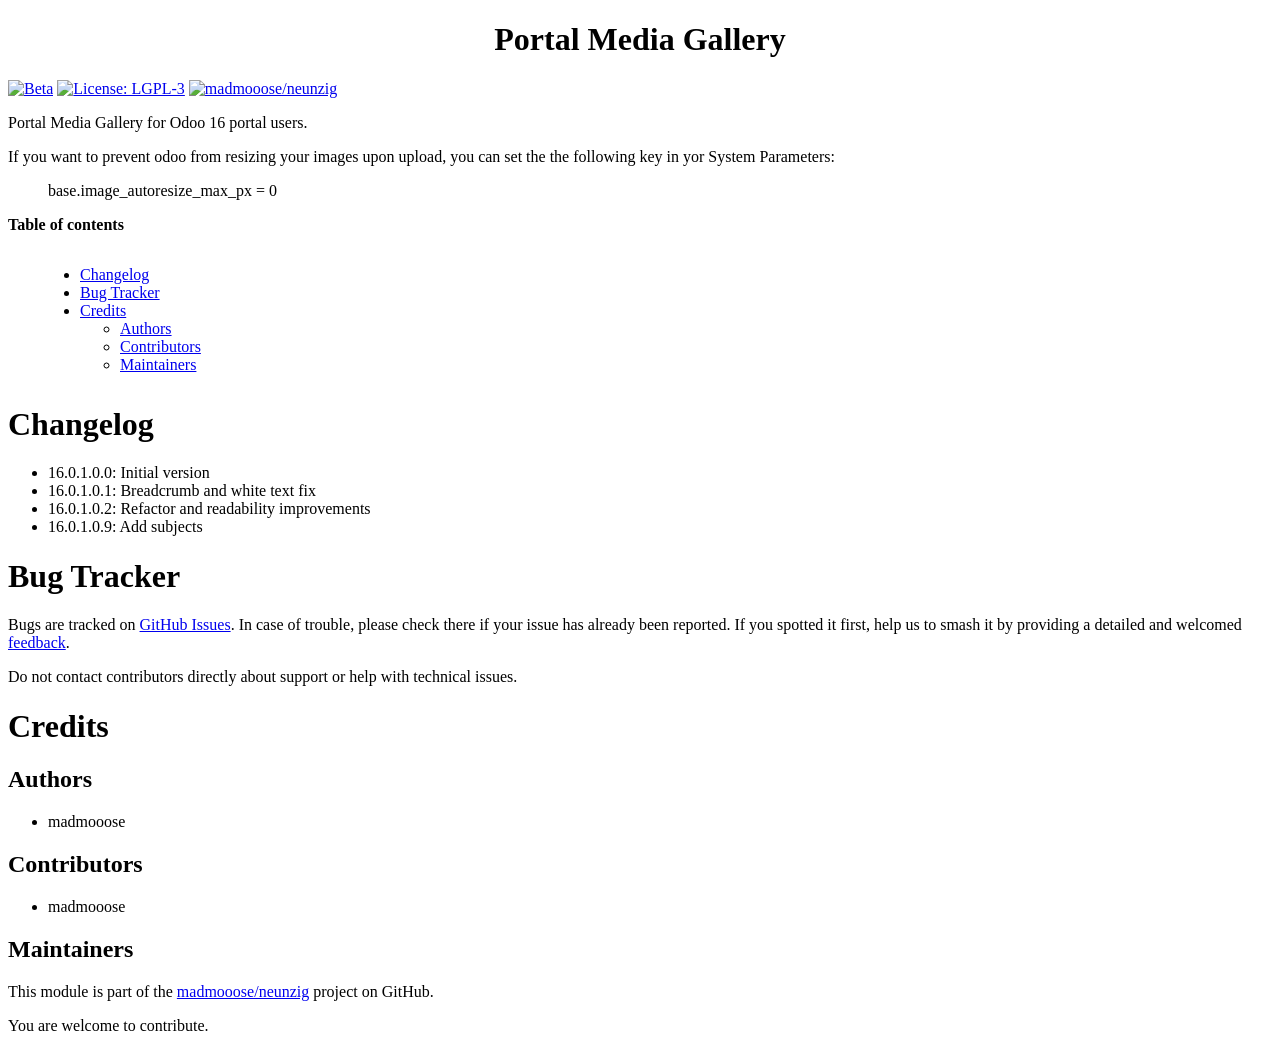
==== media_gallery/static/description/index.html @ 29b93907 "[IMP] media_gallery: upper version number" ====
<!DOCTYPE html PUBLIC "-//W3C//DTD XHTML 1.0 Transitional//EN" "http://www.w3.org/TR/xhtml1/DTD/xhtml1-transitional.dtd">
<html xmlns="http://www.w3.org/1999/xhtml" xml:lang="en" lang="en">
<head>
<meta http-equiv="Content-Type" content="text/html; charset=utf-8" />
<meta name="generator" content="Docutils: https://docutils.sourceforge.io/" />
<title>Portal Media Gallery</title>
<style type="text/css">

/*
:Author: David Goodger (goodger@python.org)
:Id: $Id: html4css1.css 9511 2024-01-13 09:50:07Z milde $
:Copyright: This stylesheet has been placed in the public domain.

Default cascading style sheet for the HTML output of Docutils.
Despite the name, some widely supported CSS2 features are used.

See https://docutils.sourceforge.io/docs/howto/html-stylesheets.html for how to
customize this style sheet.
*/

/* used to remove borders from tables and images */
.borderless, table.borderless td, table.borderless th {
  border: 0 }

table.borderless td, table.borderless th {
  /* Override padding for "table.docutils td" with "! important".
     The right padding separates the table cells. */
  padding: 0 0.5em 0 0 ! important }

.first {
  /* Override more specific margin styles with "! important". */
  margin-top: 0 ! important }

.last, .with-subtitle {
  margin-bottom: 0 ! important }

.hidden {
  display: none }

.subscript {
  vertical-align: sub;
  font-size: smaller }

.superscript {
  vertical-align: super;
  font-size: smaller }

a.toc-backref {
  text-decoration: none ;
  color: black }

blockquote.epigraph {
  margin: 2em 5em ; }

dl.docutils dd {
  margin-bottom: 0.5em }

object[type="image/svg+xml"], object[type="application/x-shockwave-flash"] {
  overflow: hidden;
}

/* Uncomment (and remove this text!) to get bold-faced definition list terms
dl.docutils dt {
  font-weight: bold }
*/

div.abstract {
  margin: 2em 5em }

div.abstract p.topic-title {
  font-weight: bold ;
  text-align: center }

div.admonition, div.attention, div.caution, div.danger, div.error,
div.hint, div.important, div.note, div.tip, div.warning {
  margin: 2em ;
  border: medium outset ;
  padding: 1em }

div.admonition p.admonition-title, div.hint p.admonition-title,
div.important p.admonition-title, div.note p.admonition-title,
div.tip p.admonition-title {
  font-weight: bold ;
  font-family: sans-serif }

div.attention p.admonition-title, div.caution p.admonition-title,
div.danger p.admonition-title, div.error p.admonition-title,
div.warning p.admonition-title, .code .error {
  color: red ;
  font-weight: bold ;
  font-family: sans-serif }

/* Uncomment (and remove this text!) to get reduced vertical space in
   compound paragraphs.
div.compound .compound-first, div.compound .compound-middle {
  margin-bottom: 0.5em }

div.compound .compound-last, div.compound .compound-middle {
  margin-top: 0.5em }
*/

div.dedication {
  margin: 2em 5em ;
  text-align: center ;
  font-style: italic }

div.dedication p.topic-title {
  font-weight: bold ;
  font-style: normal }

div.figure {
  margin-left: 2em ;
  margin-right: 2em }

div.footer, div.header {
  clear: both;
  font-size: smaller }

div.line-block {
  display: block ;
  margin-top: 1em ;
  margin-bottom: 1em }

div.line-block div.line-block {
  margin-top: 0 ;
  margin-bottom: 0 ;
  margin-left: 1.5em }

div.sidebar {
  margin: 0 0 0.5em 1em ;
  border: medium outset ;
  padding: 1em ;
  background-color: #ffffee ;
  width: 40% ;
  float: right ;
  clear: right }

div.sidebar p.rubric {
  font-family: sans-serif ;
  font-size: medium }

div.system-messages {
  margin: 5em }

div.system-messages h1 {
  color: red }

div.system-message {
  border: medium outset ;
  padding: 1em }

div.system-message p.system-message-title {
  color: red ;
  font-weight: bold }

div.topic {
  margin: 2em }

h1.section-subtitle, h2.section-subtitle, h3.section-subtitle,
h4.section-subtitle, h5.section-subtitle, h6.section-subtitle {
  margin-top: 0.4em }

h1.title {
  text-align: center }

h2.subtitle {
  text-align: center }

hr.docutils {
  width: 75% }

img.align-left, .figure.align-left, object.align-left, table.align-left {
  clear: left ;
  float: left ;
  margin-right: 1em }

img.align-right, .figure.align-right, object.align-right, table.align-right {
  clear: right ;
  float: right ;
  margin-left: 1em }

img.align-center, .figure.align-center, object.align-center {
  display: block;
  margin-left: auto;
  margin-right: auto;
}

table.align-center {
  margin-left: auto;
  margin-right: auto;
}

.align-left {
  text-align: left }

.align-center {
  clear: both ;
  text-align: center }

.align-right {
  text-align: right }

/* reset inner alignment in figures */
div.align-right {
  text-align: inherit }

/* div.align-center * { */
/*   text-align: left } */

.align-top    {
  vertical-align: top }

.align-middle {
  vertical-align: middle }

.align-bottom {
  vertical-align: bottom }

ol.simple, ul.simple {
  margin-bottom: 1em }

ol.arabic {
  list-style: decimal }

ol.loweralpha {
  list-style: lower-alpha }

ol.upperalpha {
  list-style: upper-alpha }

ol.lowerroman {
  list-style: lower-roman }

ol.upperroman {
  list-style: upper-roman }

p.attribution {
  text-align: right ;
  margin-left: 50% }

p.caption {
  font-style: italic }

p.credits {
  font-style: italic ;
  font-size: smaller }

p.label {
  white-space: nowrap }

p.rubric {
  font-weight: bold ;
  font-size: larger ;
  color: maroon ;
  text-align: center }

p.sidebar-title {
  font-family: sans-serif ;
  font-weight: bold ;
  font-size: larger }

p.sidebar-subtitle {
  font-family: sans-serif ;
  font-weight: bold }

p.topic-title {
  font-weight: bold }

pre.address {
  margin-bottom: 0 ;
  margin-top: 0 ;
  font: inherit }

pre.literal-block, pre.doctest-block, pre.math, pre.code {
  margin-left: 2em ;
  margin-right: 2em }

pre.code .ln { color: gray; } /* line numbers */
pre.code, code { background-color: #eeeeee }
pre.code .comment, code .comment { color: #5C6576 }
pre.code .keyword, code .keyword { color: #3B0D06; font-weight: bold }
pre.code .literal.string, code .literal.string { color: #0C5404 }
pre.code .name.builtin, code .name.builtin { color: #352B84 }
pre.code .deleted, code .deleted { background-color: #DEB0A1}
pre.code .inserted, code .inserted { background-color: #A3D289}

span.classifier {
  font-family: sans-serif ;
  font-style: oblique }

span.classifier-delimiter {
  font-family: sans-serif ;
  font-weight: bold }

span.interpreted {
  font-family: sans-serif }

span.option {
  white-space: nowrap }

span.pre {
  white-space: pre }

span.problematic, pre.problematic {
  color: red }

span.section-subtitle {
  /* font-size relative to parent (h1..h6 element) */
  font-size: 80% }

table.citation {
  border-left: solid 1px gray;
  margin-left: 1px }

table.docinfo {
  margin: 2em 4em }

table.docutils {
  margin-top: 0.5em ;
  margin-bottom: 0.5em }

table.footnote {
  border-left: solid 1px black;
  margin-left: 1px }

table.docutils td, table.docutils th,
table.docinfo td, table.docinfo th {
  padding-left: 0.5em ;
  padding-right: 0.5em ;
  vertical-align: top }

table.docutils th.field-name, table.docinfo th.docinfo-name {
  font-weight: bold ;
  text-align: left ;
  white-space: nowrap ;
  padding-left: 0 }

/* "booktabs" style (no vertical lines) */
table.docutils.booktabs {
  border: 0px;
  border-top: 2px solid;
  border-bottom: 2px solid;
  border-collapse: collapse;
}
table.docutils.booktabs * {
  border: 0px;
}
table.docutils.booktabs th {
  border-bottom: thin solid;
  text-align: left;
}

h1 tt.docutils, h2 tt.docutils, h3 tt.docutils,
h4 tt.docutils, h5 tt.docutils, h6 tt.docutils {
  font-size: 100% }

ul.auto-toc {
  list-style-type: none }

</style>
</head>
<body>
<div class="document" id="portal-media-gallery">
<h1 class="title">Portal Media Gallery</h1>

<!-- !!!!!!!!!!!!!!!!!!!!!!!!!!!!!!!!!!!!!!!!!!!!!!!!!!!!
!! This file is generated by oca-gen-addon-readme !!
!! changes will be overwritten.                   !!
!!!!!!!!!!!!!!!!!!!!!!!!!!!!!!!!!!!!!!!!!!!!!!!!!!!!
!! source digest: sha256:11bf9615dc5aa666ba21d3c4ef84116e66527a4f3820542f14f103bdc043a9e3
!!!!!!!!!!!!!!!!!!!!!!!!!!!!!!!!!!!!!!!!!!!!!!!!!!!! -->
<p><a class="reference external image-reference" href="https://odoo-community.org/page/development-status"><img alt="Beta" src="https://img.shields.io/badge/maturity-Beta-yellow.png" /></a> <a class="reference external image-reference" href="http://www.gnu.org/licenses/lgpl-3.0-standalone.html"><img alt="License: LGPL-3" src="https://img.shields.io/badge/licence-LGPL--3-blue.png" /></a> <a class="reference external image-reference" href="https://github.com/madmooose/neunzig/tree/16.0/media_gallery"><img alt="madmooose/neunzig" src="https://img.shields.io/badge/github-madmooose%2Fneunzig-lightgray.png?logo=github" /></a></p>
<p>Portal Media Gallery for Odoo 16 portal users.</p>
<p>If you want to prevent odoo from resizing your images upon upload, you can set the the following key in yor System Parameters:</p>
<blockquote>
base.image_autoresize_max_px = 0</blockquote>
<p><strong>Table of contents</strong></p>
<div class="contents local topic" id="contents">
<ul class="simple">
<li><a class="reference internal" href="#changelog" id="toc-entry-1">Changelog</a></li>
<li><a class="reference internal" href="#bug-tracker" id="toc-entry-2">Bug Tracker</a></li>
<li><a class="reference internal" href="#credits" id="toc-entry-3">Credits</a><ul>
<li><a class="reference internal" href="#authors" id="toc-entry-4">Authors</a></li>
<li><a class="reference internal" href="#contributors" id="toc-entry-5">Contributors</a></li>
<li><a class="reference internal" href="#maintainers" id="toc-entry-6">Maintainers</a></li>
</ul>
</li>
</ul>
</div>
<div class="section" id="changelog">
<h1><a class="toc-backref" href="#toc-entry-1">Changelog</a></h1>
<ul class="simple">
<li>16.0.1.0.0: Initial version</li>
<li>16.0.1.0.1: Breadcrumb and white text fix</li>
<li>16.0.1.0.2: Refactor and readability improvements</li>
<li>16.0.1.0.9: Add subjects</li>
</ul>
</div>
<div class="section" id="bug-tracker">
<h1><a class="toc-backref" href="#toc-entry-2">Bug Tracker</a></h1>
<p>Bugs are tracked on <a class="reference external" href="https://github.com/madmooose/neunzig/issues">GitHub Issues</a>.
In case of trouble, please check there if your issue has already been reported.
If you spotted it first, help us to smash it by providing a detailed and welcomed
<a class="reference external" href="https://github.com/madmooose/neunzig/issues/new?body=module:%20media_gallery%0Aversion:%2016.0%0A%0A**Steps%20to%20reproduce**%0A-%20...%0A%0A**Current%20behavior**%0A%0A**Expected%20behavior**">feedback</a>.</p>
<p>Do not contact contributors directly about support or help with technical issues.</p>
</div>
<div class="section" id="credits">
<h1><a class="toc-backref" href="#toc-entry-3">Credits</a></h1>
<div class="section" id="authors">
<h2><a class="toc-backref" href="#toc-entry-4">Authors</a></h2>
<ul class="simple">
<li>madmooose</li>
</ul>
</div>
<div class="section" id="contributors">
<h2><a class="toc-backref" href="#toc-entry-5">Contributors</a></h2>
<ul class="simple">
<li>madmooose</li>
</ul>
</div>
<div class="section" id="maintainers">
<h2><a class="toc-backref" href="#toc-entry-6">Maintainers</a></h2>
<p>This module is part of the <a class="reference external" href="https://github.com/madmooose/neunzig/tree/16.0/media_gallery">madmooose/neunzig</a> project on GitHub.</p>
<p>You are welcome to contribute.</p>
</div>
</div>
</div>
</body>
</html>
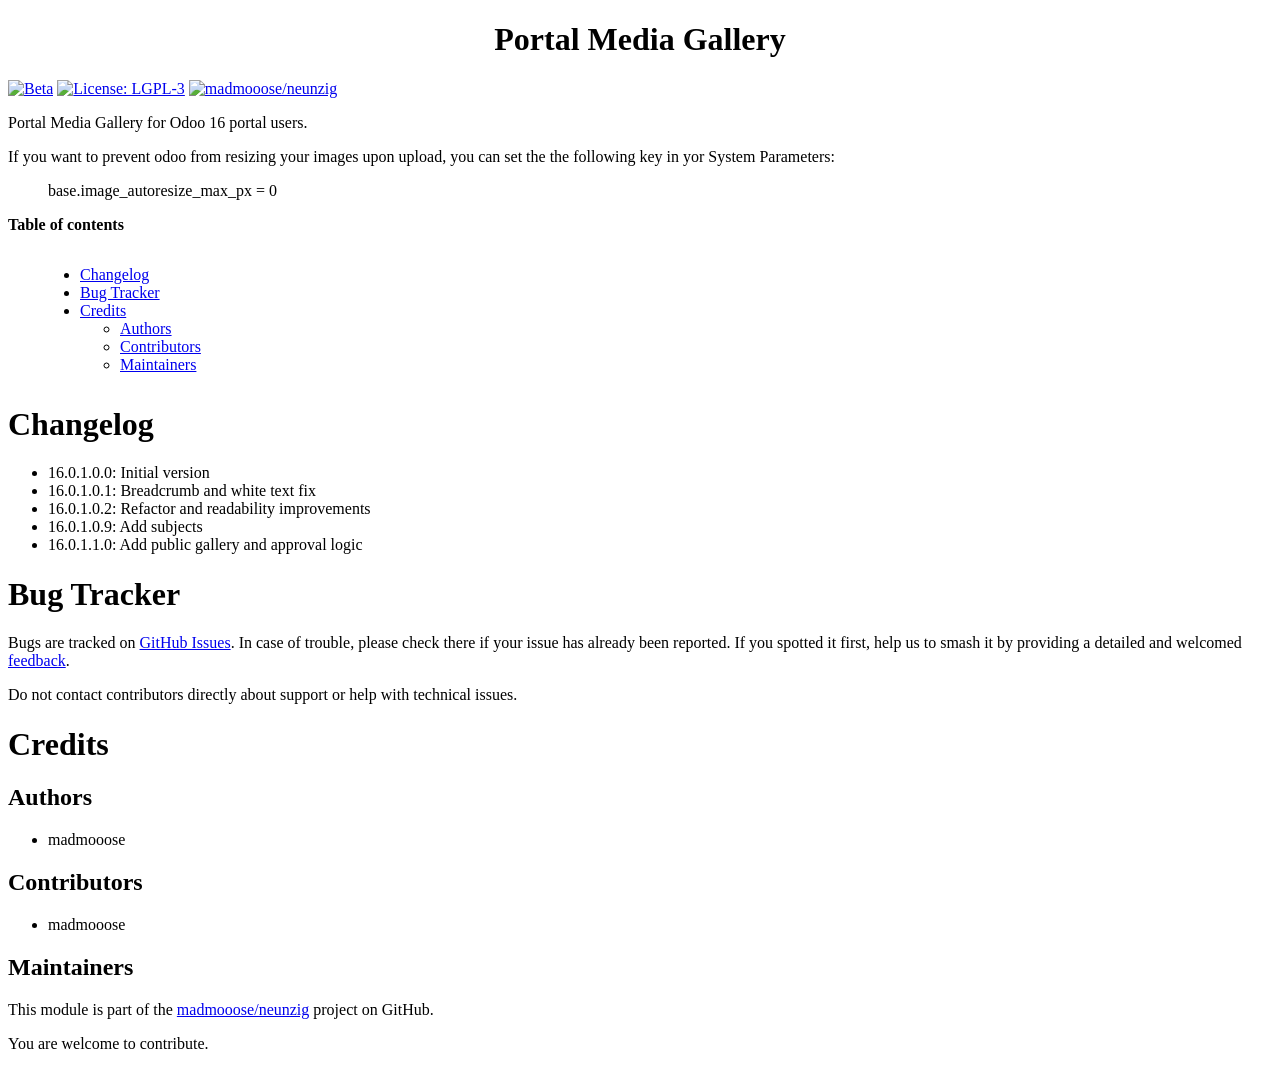
==== commit 198db497: "[IMP] media_gallery: finish portal gallery and add approval logic" ====
--- a/media_gallery/static/description/index.html
+++ b/media_gallery/static/description/index.html
@@ -394,6 +394,7 @@
 <li>16.0.1.0.1: Breadcrumb and white text fix</li>
 <li>16.0.1.0.2: Refactor and readability improvements</li>
 <li>16.0.1.0.9: Add subjects</li>
+<li>16.0.1.1.0: Add public gallery and approval logic</li>
 </ul>
 </div>
 <div class="section" id="bug-tracker">
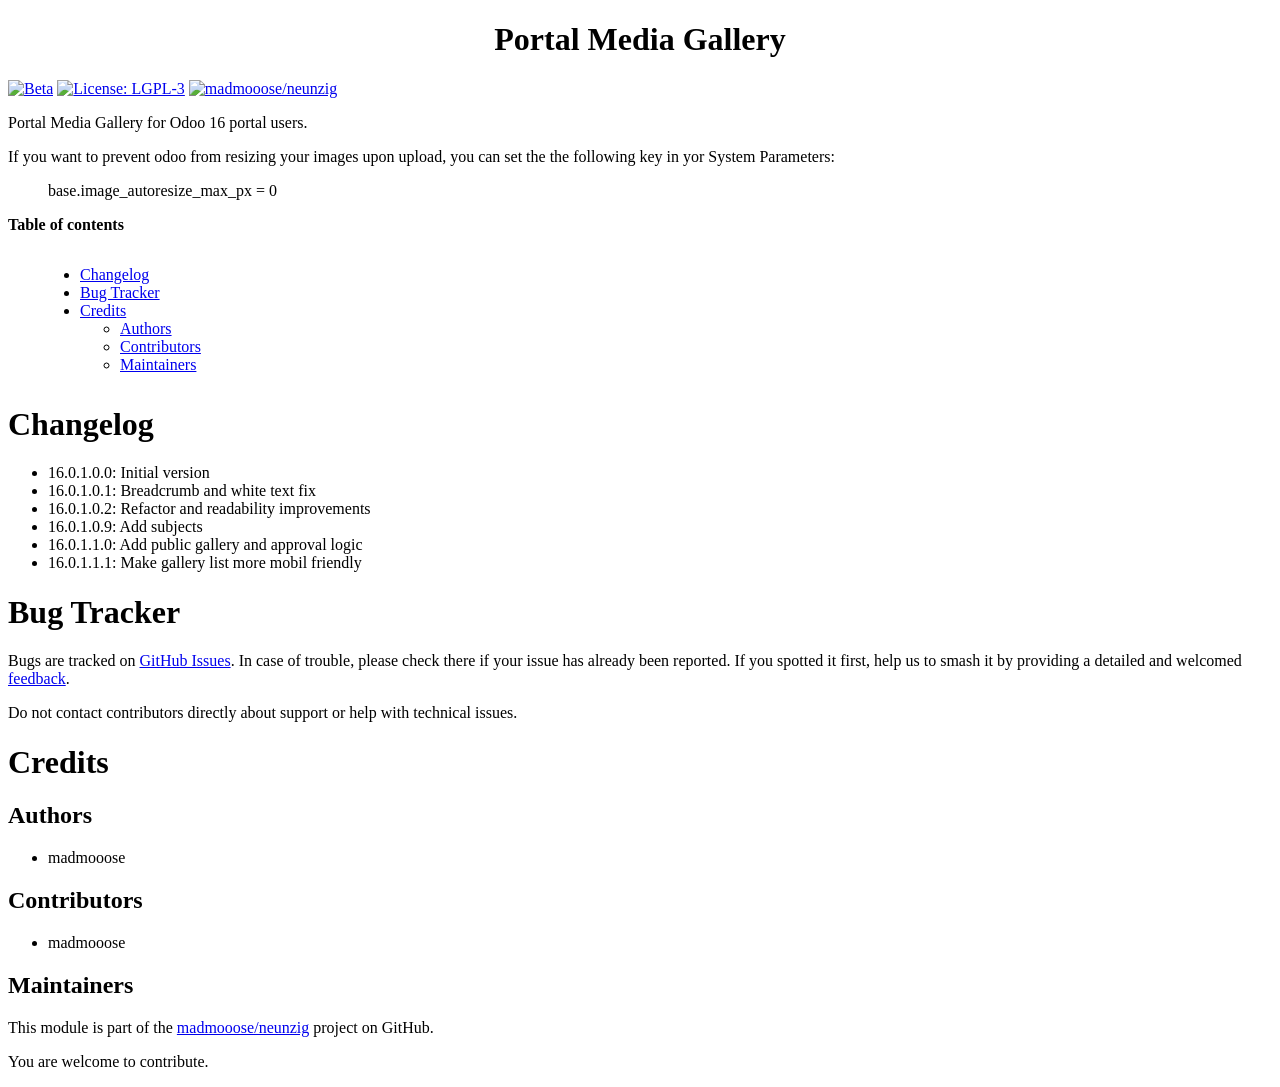
==== commit 1a2c3c8b: "[IMP] media_gallery: small display optimization" ====
--- a/media_gallery/static/description/index.html
+++ b/media_gallery/static/description/index.html
@@ -395,6 +395,7 @@
 <li>16.0.1.0.2: Refactor and readability improvements</li>
 <li>16.0.1.0.9: Add subjects</li>
 <li>16.0.1.1.0: Add public gallery and approval logic</li>
+<li>16.0.1.1.1: Make gallery list more mobil friendly</li>
 </ul>
 </div>
 <div class="section" id="bug-tracker">
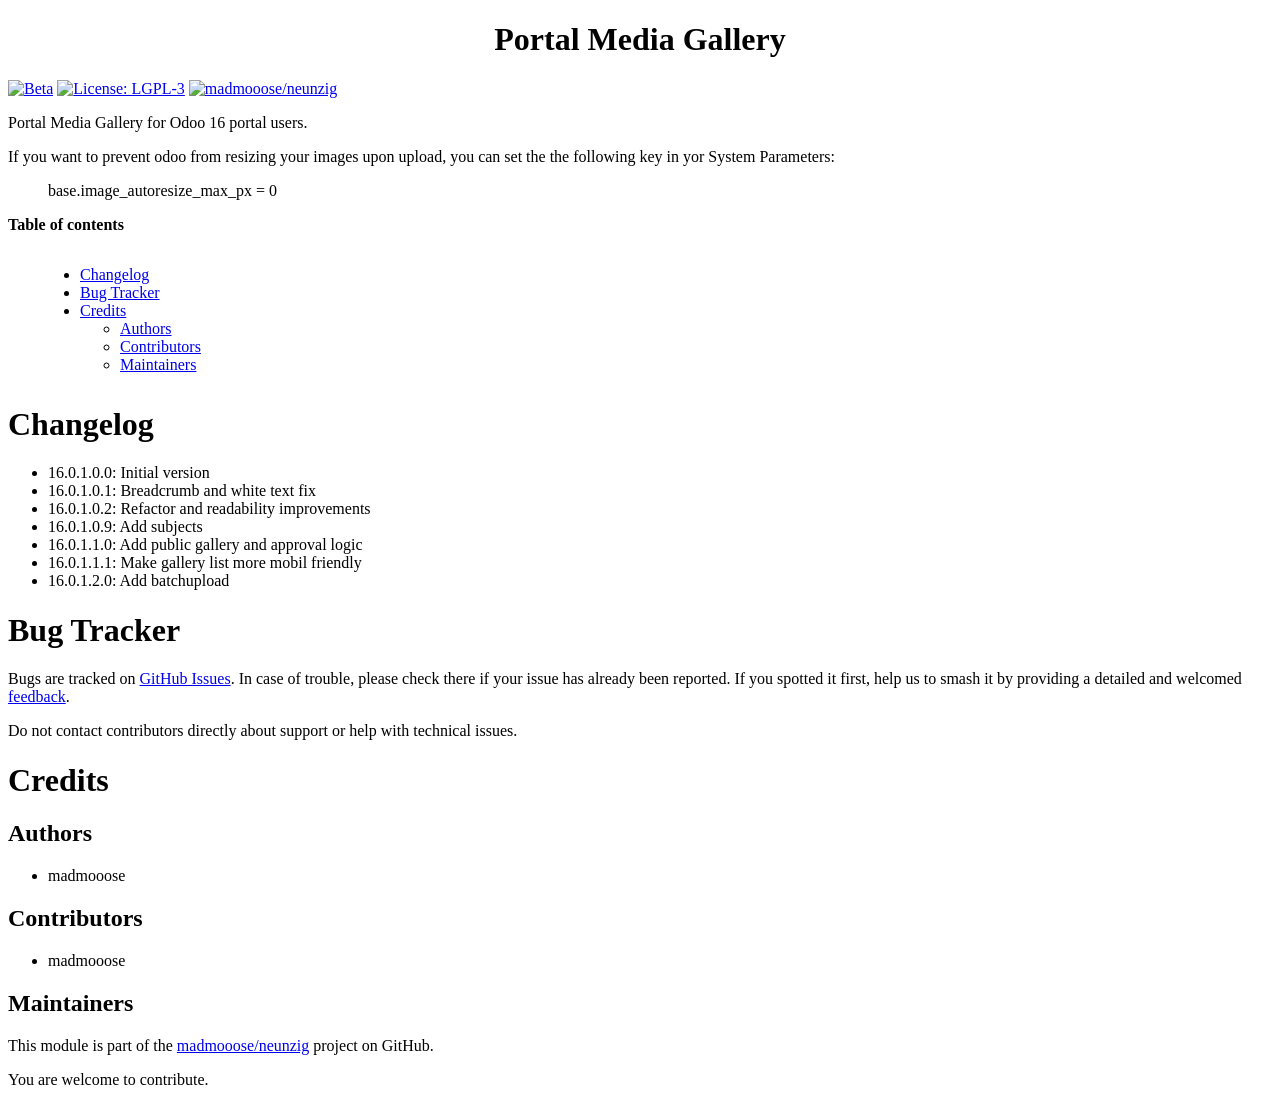
==== commit 0c386fc7: "[IMP] media_gallery: Add batch upload" ====
--- a/media_gallery/static/description/index.html
+++ b/media_gallery/static/description/index.html
@@ -396,6 +396,7 @@
 <li>16.0.1.0.9: Add subjects</li>
 <li>16.0.1.1.0: Add public gallery and approval logic</li>
 <li>16.0.1.1.1: Make gallery list more mobil friendly</li>
+<li>16.0.1.2.0: Add batchupload</li>
 </ul>
 </div>
 <div class="section" id="bug-tracker">
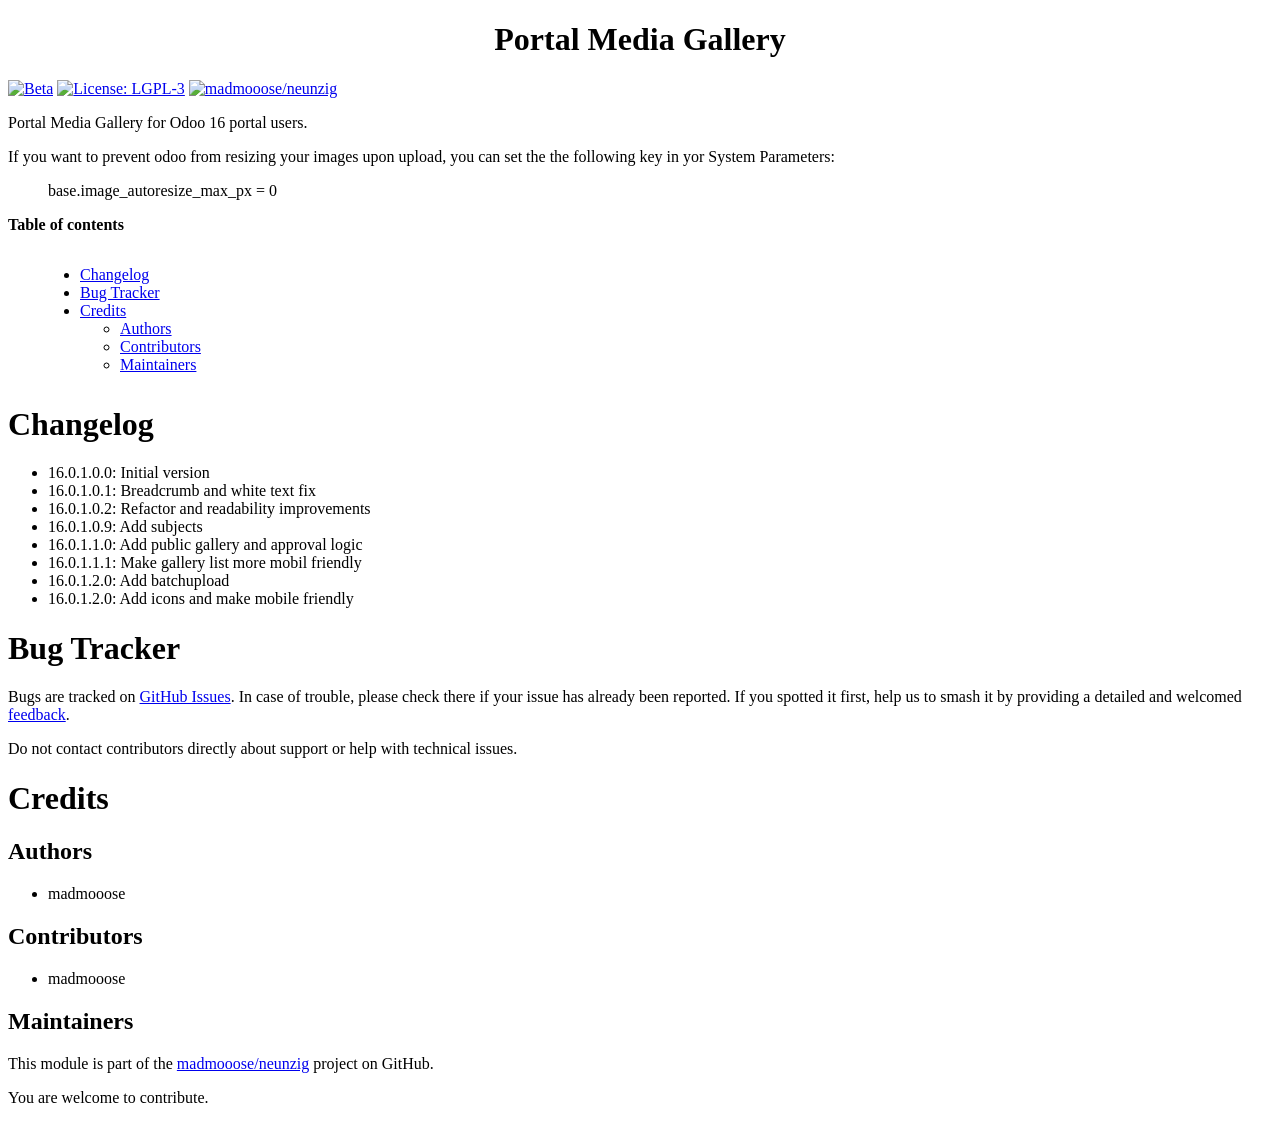
==== commit 18f0efd9: "[IMP] media_gallery: add icons and make mobile frindly" ====
--- a/media_gallery/static/description/index.html
+++ b/media_gallery/static/description/index.html
@@ -397,6 +397,7 @@
 <li>16.0.1.1.0: Add public gallery and approval logic</li>
 <li>16.0.1.1.1: Make gallery list more mobil friendly</li>
 <li>16.0.1.2.0: Add batchupload</li>
+<li>16.0.1.2.0: Add icons and make mobile friendly</li>
 </ul>
 </div>
 <div class="section" id="bug-tracker">
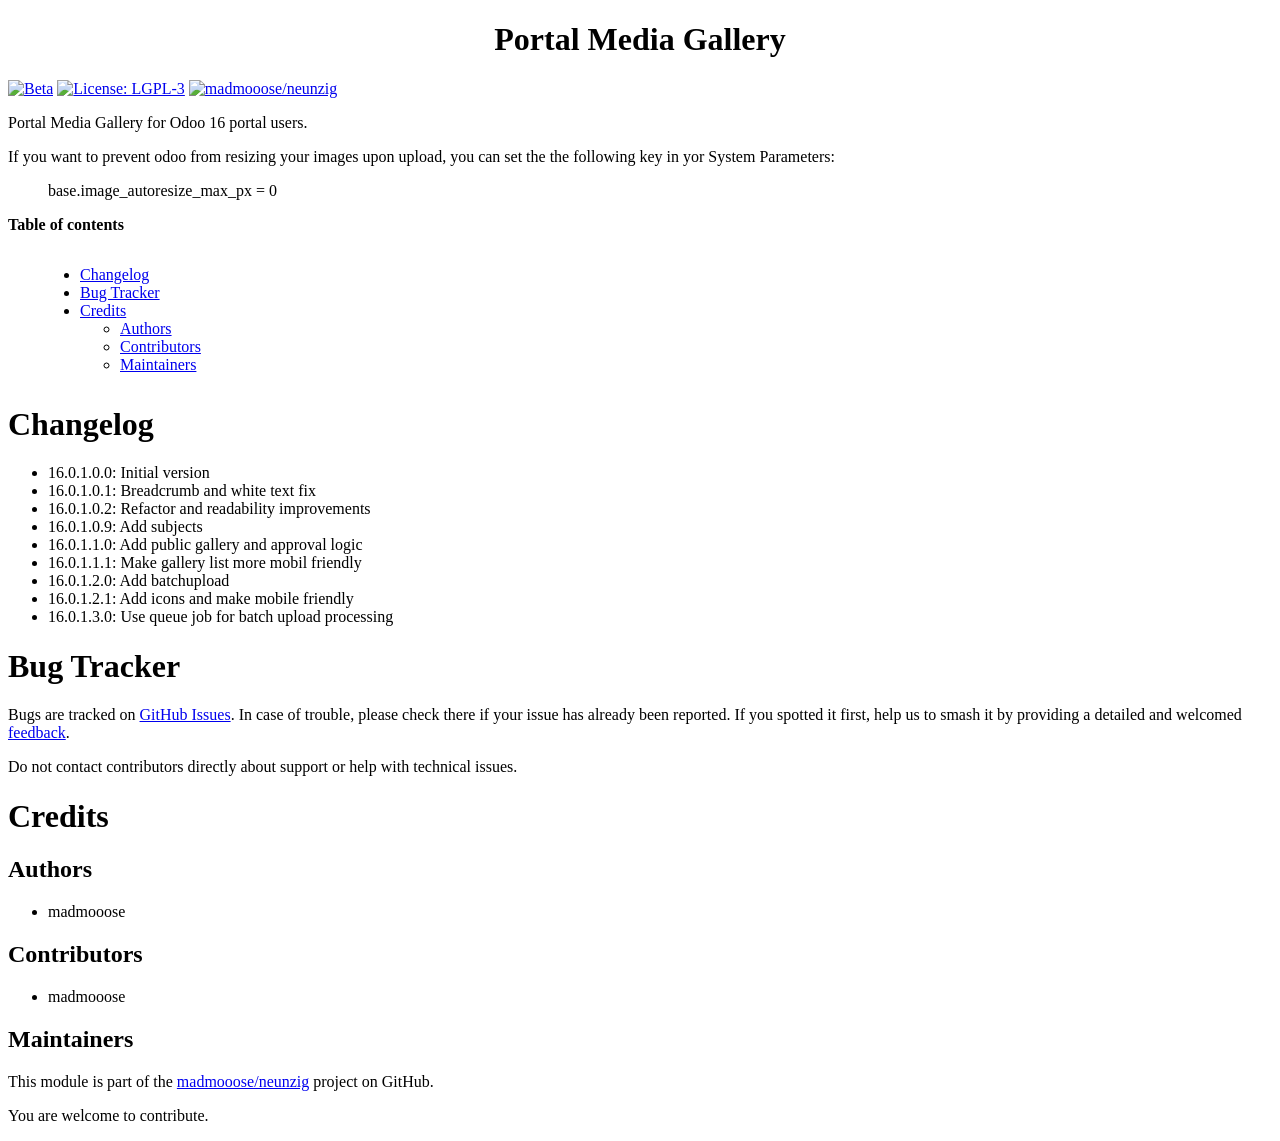
==== commit 3a3ba22e: "[WIP] media_gallery: dirty mass uploader" ====
--- a/media_gallery/static/description/index.html
+++ b/media_gallery/static/description/index.html
@@ -397,7 +397,8 @@
 <li>16.0.1.1.0: Add public gallery and approval logic</li>
 <li>16.0.1.1.1: Make gallery list more mobil friendly</li>
 <li>16.0.1.2.0: Add batchupload</li>
-<li>16.0.1.2.0: Add icons and make mobile friendly</li>
+<li>16.0.1.2.1: Add icons and make mobile friendly</li>
+<li>16.0.1.3.0: Use queue job for batch upload processing</li>
 </ul>
 </div>
 <div class="section" id="bug-tracker">
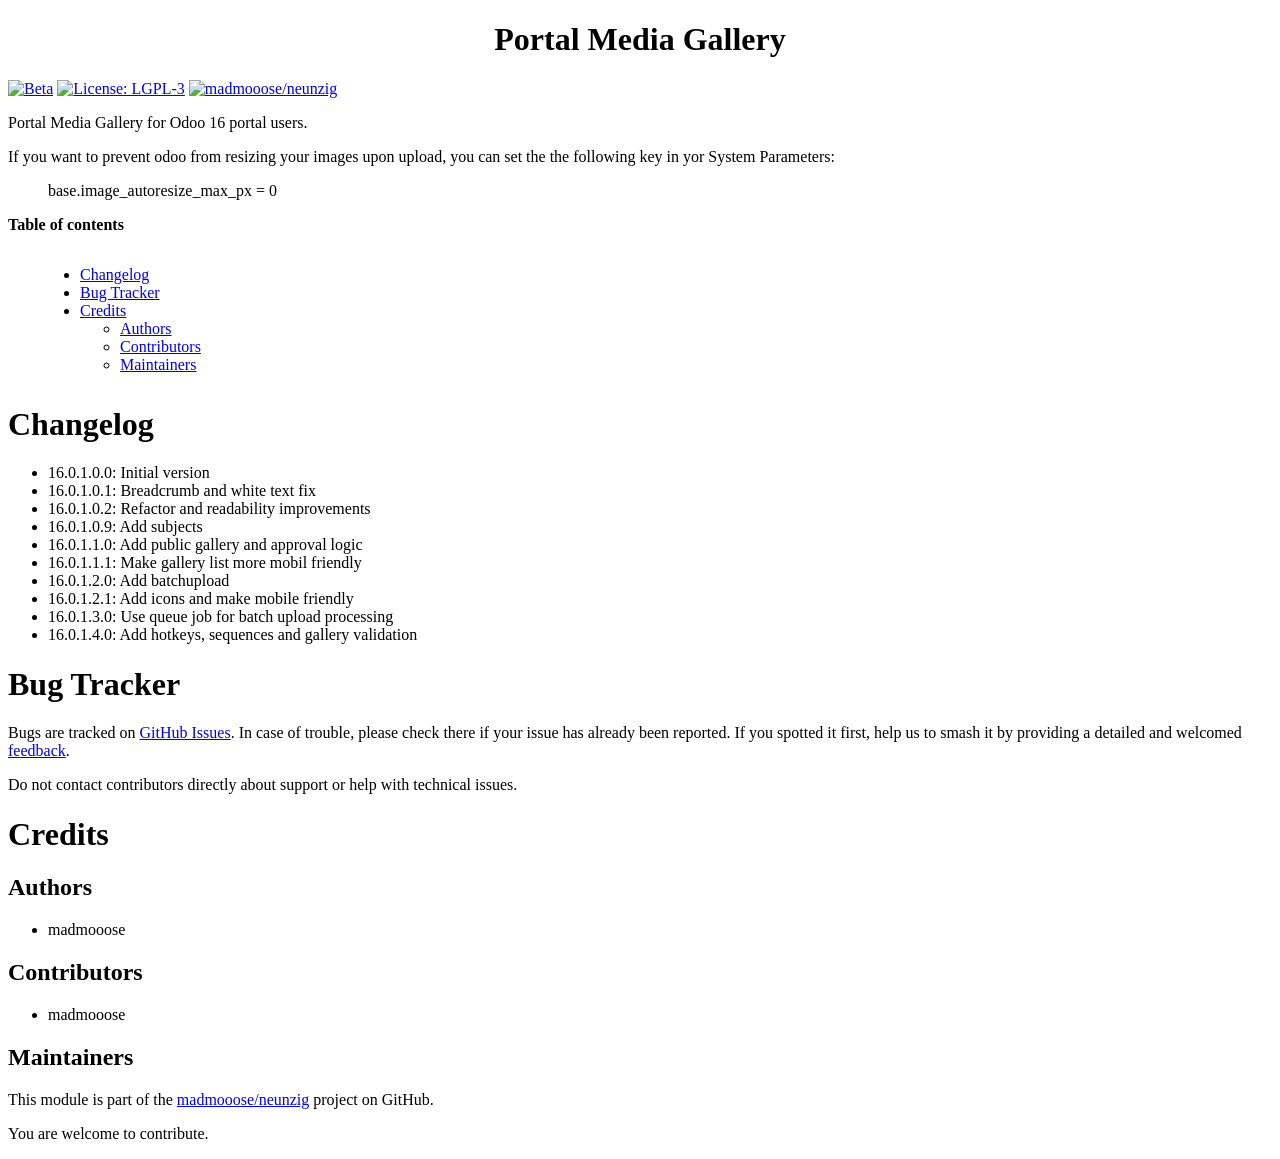
==== commit fe5bc9ea: "[IMP] media_gallery: Add hotkeys, sequences and gallery validation" ====
--- a/media_gallery/static/description/index.html
+++ b/media_gallery/static/description/index.html
@@ -399,6 +399,7 @@
 <li>16.0.1.2.0: Add batchupload</li>
 <li>16.0.1.2.1: Add icons and make mobile friendly</li>
 <li>16.0.1.3.0: Use queue job for batch upload processing</li>
+<li>16.0.1.4.0: Add hotkeys, sequences and gallery validation</li>
 </ul>
 </div>
 <div class="section" id="bug-tracker">
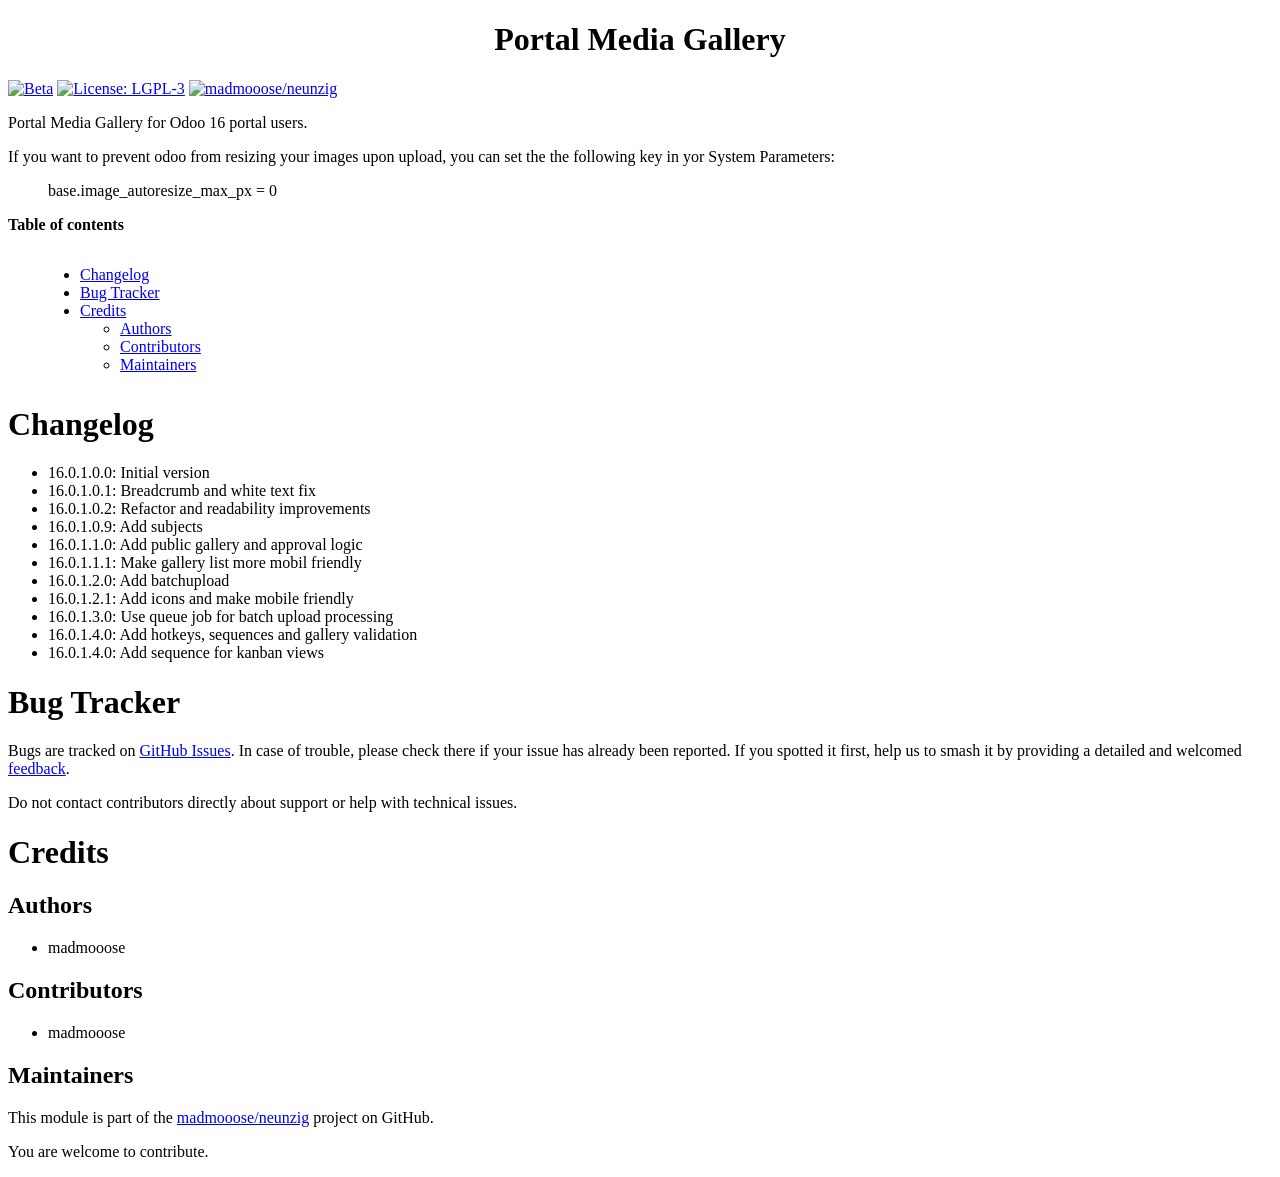
==== commit 79f39643: "[IMP] media_gallery: Add sequence for kanban views" ====
--- a/media_gallery/static/description/index.html
+++ b/media_gallery/static/description/index.html
@@ -400,6 +400,7 @@
 <li>16.0.1.2.1: Add icons and make mobile friendly</li>
 <li>16.0.1.3.0: Use queue job for batch upload processing</li>
 <li>16.0.1.4.0: Add hotkeys, sequences and gallery validation</li>
+<li>16.0.1.4.0: Add sequence for kanban views</li>
 </ul>
 </div>
 <div class="section" id="bug-tracker">
